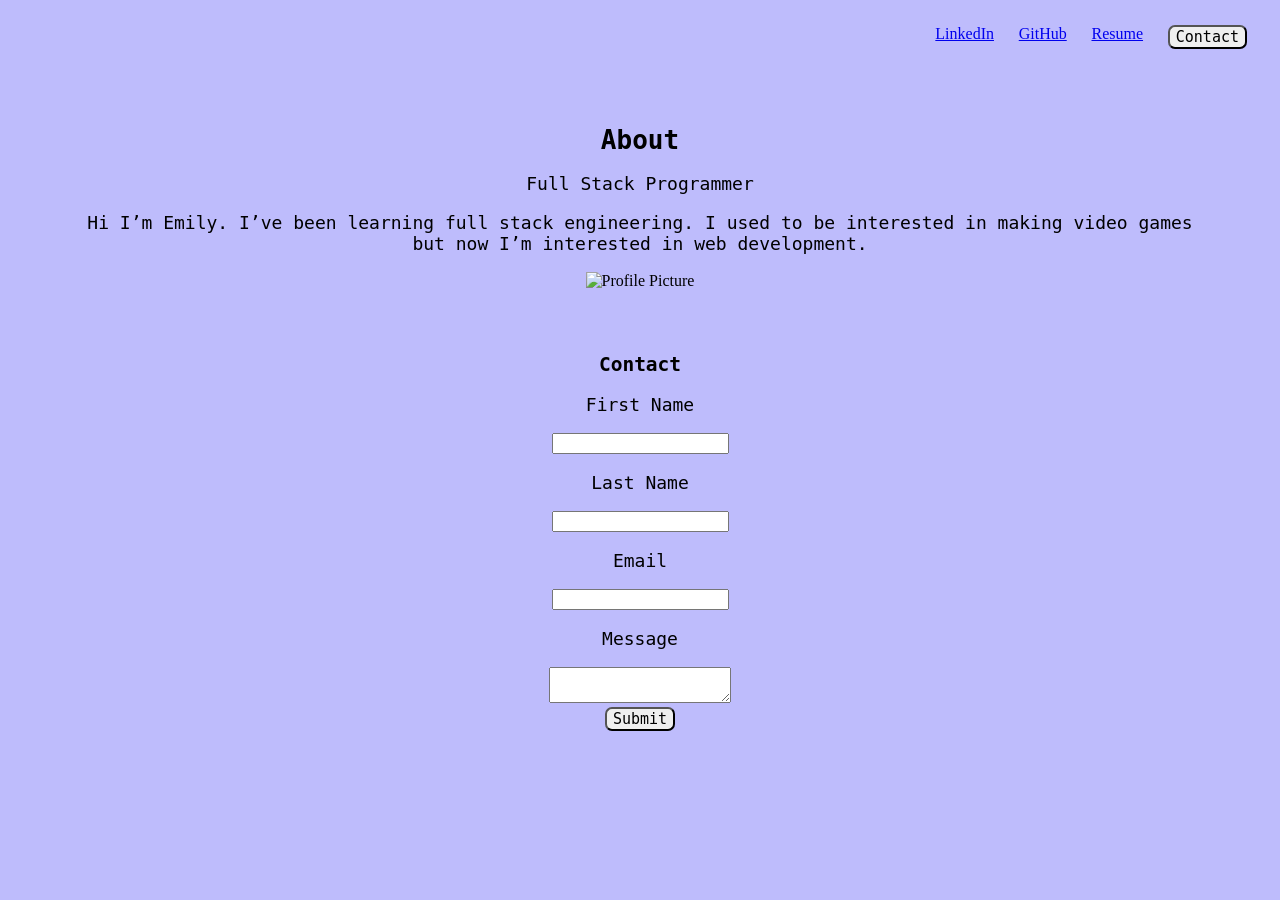
==== about.html @ fa259788 "Center about page" ====
<!DOCTYPE html>
<html lang="en">
<head>
    <meta charset="UTF-8">
    <meta name="viewport" content="width=device-width, initial-scale=1.0">
    <title>Document</title>
    <link rel="stylesheet" href="css/styles.css">
</head>
<body>
    <div class="navbar">
      <div class="navbarItem">
        <a href="https://www.linkedin.com/in/emilymkrohn/">LinkedIn</a>
      </div>
      <div class="navbarItem">
        <a href="https://github.com/emilykrohn">GitHub</a>
      </div>
      <div class="navbarItem">
        <a href="images/Resume.pdf">Resume</a>
      </div>
      <div class="navbarItem">
        <button>Contact</button>
      </div>
    </div>

    <div class="about">
        <h1>About</h1>
        <div class="aboutItem">
            <p>Full Stack Programmer</p>
            <p>Hi I’m Emily. I’ve been learning full stack engineering. I used to be interested in making video games but now I’m interested in web development. </p>
        </div>
        <div class="aboutItem">
            <img class="aboutImage" src="images/profile.jpg" alt="Profile Picture">
        </div>
    </div>
    <div class="contact">
        <h2>Contact</h2>
        <div class="contactItem">
            <p>First Name</p>
            <input type="text" id="firstName" name="firstName">
        </div>
        <div class="contactItem">
            <p>Last Name</p>
            <input type="text" id="lastName" name="lastName">
        </div>
        <div class="contactItem">
            <p>Email</p>
            <input type="email" id="email" name="email">
        </div>
        <div class="contactItem">
            <p>Message</p>
            <textarea id="message" name="message"></textarea>
        </div>
        <div class="contactItem">
            <button>Submit</button>
        </div>
    </div>
</body>
</html>
---- css/styles.css ----
.row {
    display: flex;
    flex-direction: row;
}

.project {
    transform: scale(1.0);
    flex: 1;
    max-width: 33.33%;
}

.project:hover {
    transform: scale(1.05);
}

.about {
    text-align: center;
    margin: 5%
}

button {
    border-radius: 7px;
    font-family: monospace;
    font-size: 15px;
}

.section {
    max-width: 50%;
    margin: auto;
}

.center {
    margin: 5% 10% 5% 10%;
    text-align: center;
}

.navbar {
    display: flex;
    flex-direction: row;
    justify-content: right;
    margin: 1%;
}

.navbarItem {
    margin: 1%;
}

.aboutImage {
    max-width: 30%;
    height: auto;
}

.contact {
    text-align: center;
    margin: 5%;
}

img {
    max-width: 80%;
    height: auto;
}

h1 {
    font-family: monospace;
}

h2 {
    font-family: monospace;
}

h3 {
    font-family: monospace;
}

p {
    font-size: 18px;
    font-family: monospace;
}

body {
    background-color: rgb(190, 188, 252);
}
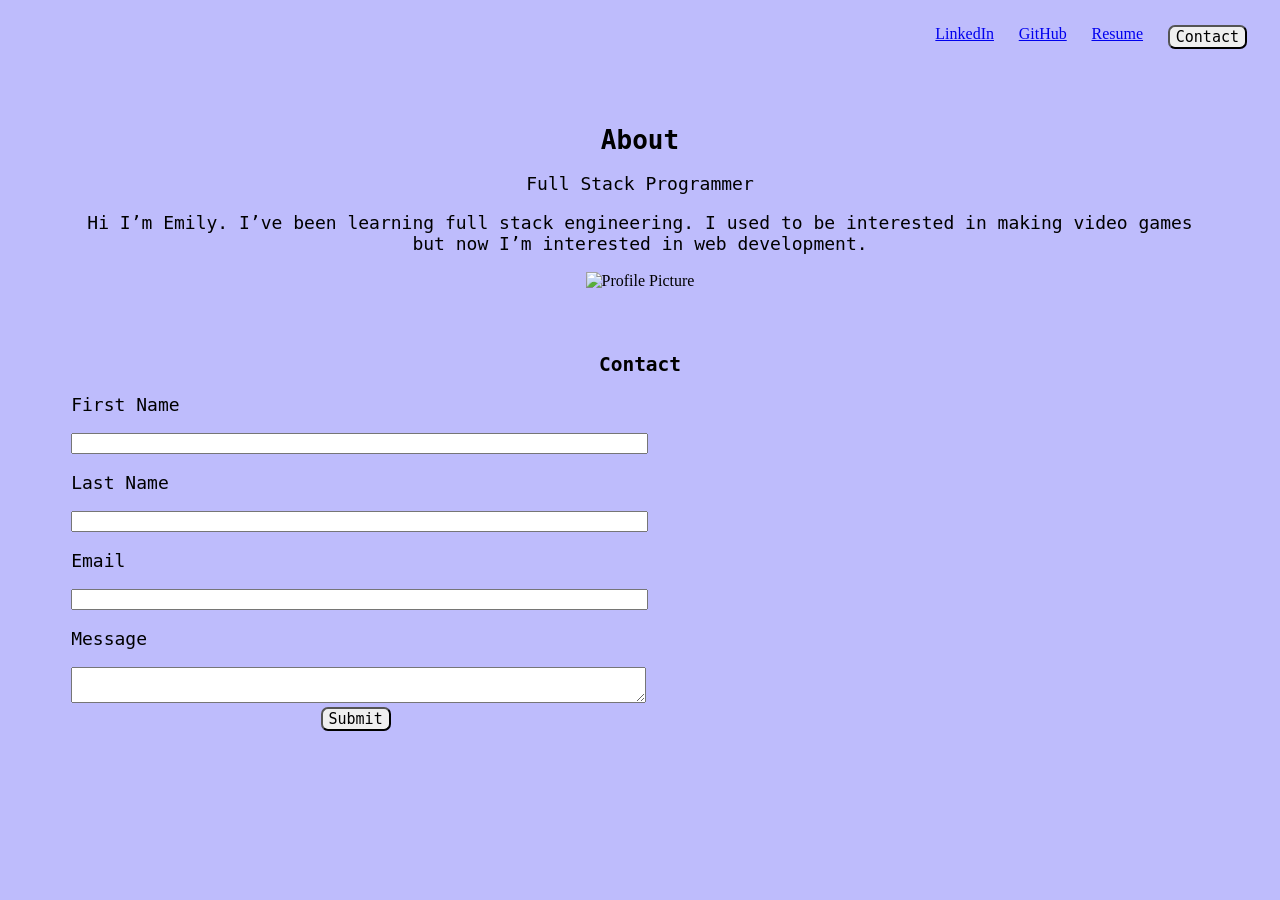
==== commit 16924c33: "Move contact in about page to the left and resize textboxes" ====
--- a/about.html
+++ b/about.html
@@ -35,19 +35,19 @@
     <div class="contact">
         <h2>Contact</h2>
         <div class="contactItem">
-            <p>First Name</p>
+            <p class="contactItemText">First Name</p>
             <input type="text" id="firstName" name="firstName">
         </div>
         <div class="contactItem">
-            <p>Last Name</p>
+            <p class="contactItemText">Last Name</p>
             <input type="text" id="lastName" name="lastName">
         </div>
         <div class="contactItem">
-            <p>Email</p>
+            <p class="contactItemText">Email</p>
             <input type="email" id="email" name="email">
         </div>
         <div class="contactItem">
-            <p>Message</p>
+            <p class="contactItemText">Message</p>
             <textarea id="message" name="message"></textarea>
         </div>
         <div class="contactItem">
--- a/css/styles.css
+++ b/css/styles.css
@@ -55,6 +55,22 @@
     margin: 5%;
 }
 
+.contactItem {
+    width: 50%;
+}
+
+.contactItemText {
+    text-align: left;
+}
+
+input {
+    width: 100%;
+}
+
+textarea {
+    width: 100%;
+}
+
 img {
     max-width: 80%;
     height: auto;
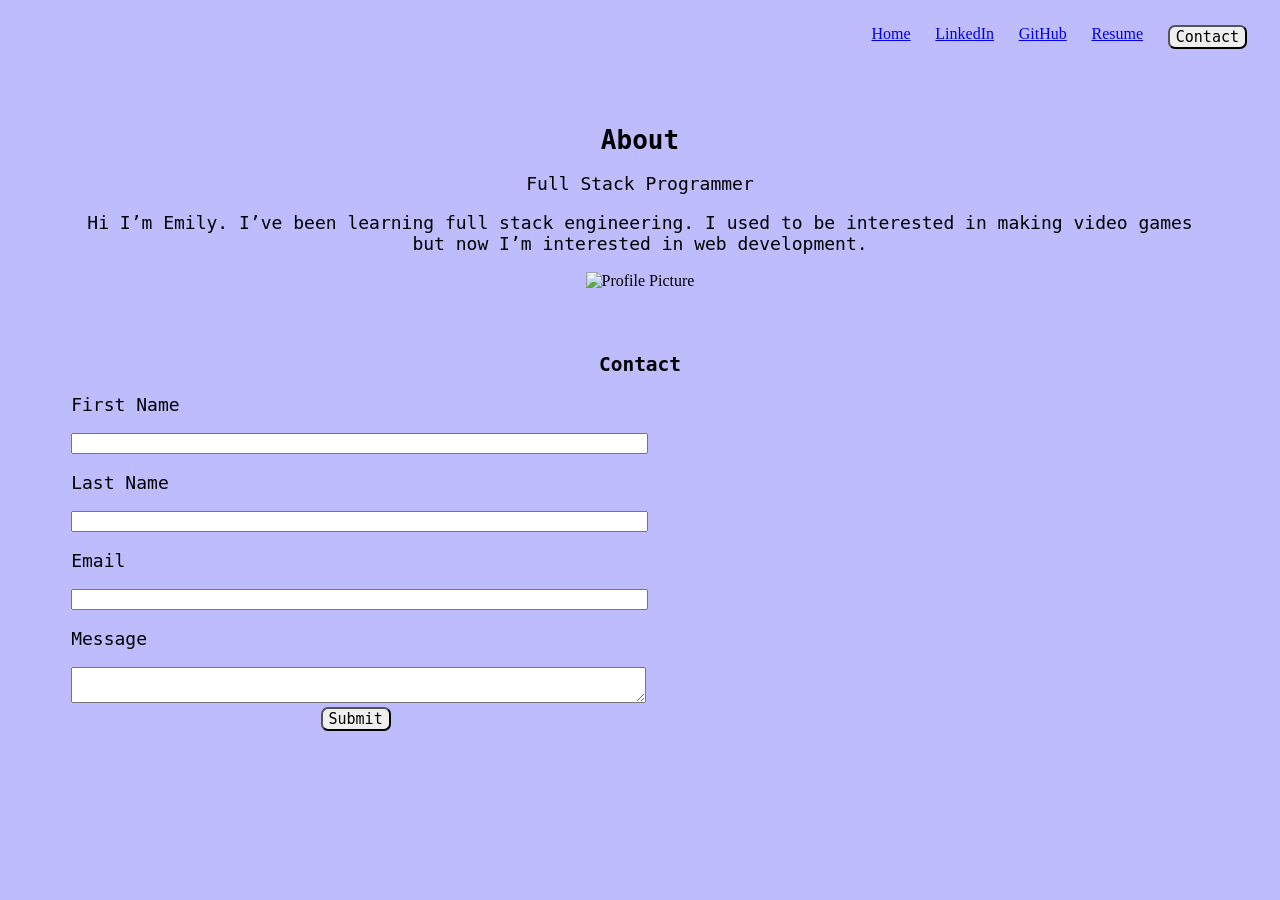
==== commit 9ff61d03: "Add link to home page to other pages" ====
--- a/about.html
+++ b/about.html
@@ -8,6 +8,9 @@
 </head>
 <body>
     <div class="navbar">
+      <div class="navbarItem">
+        <a href="index.html">Home</a>
+      </div>
       <div class="navbarItem">
         <a href="https://www.linkedin.com/in/emilymkrohn/">LinkedIn</a>
       </div>
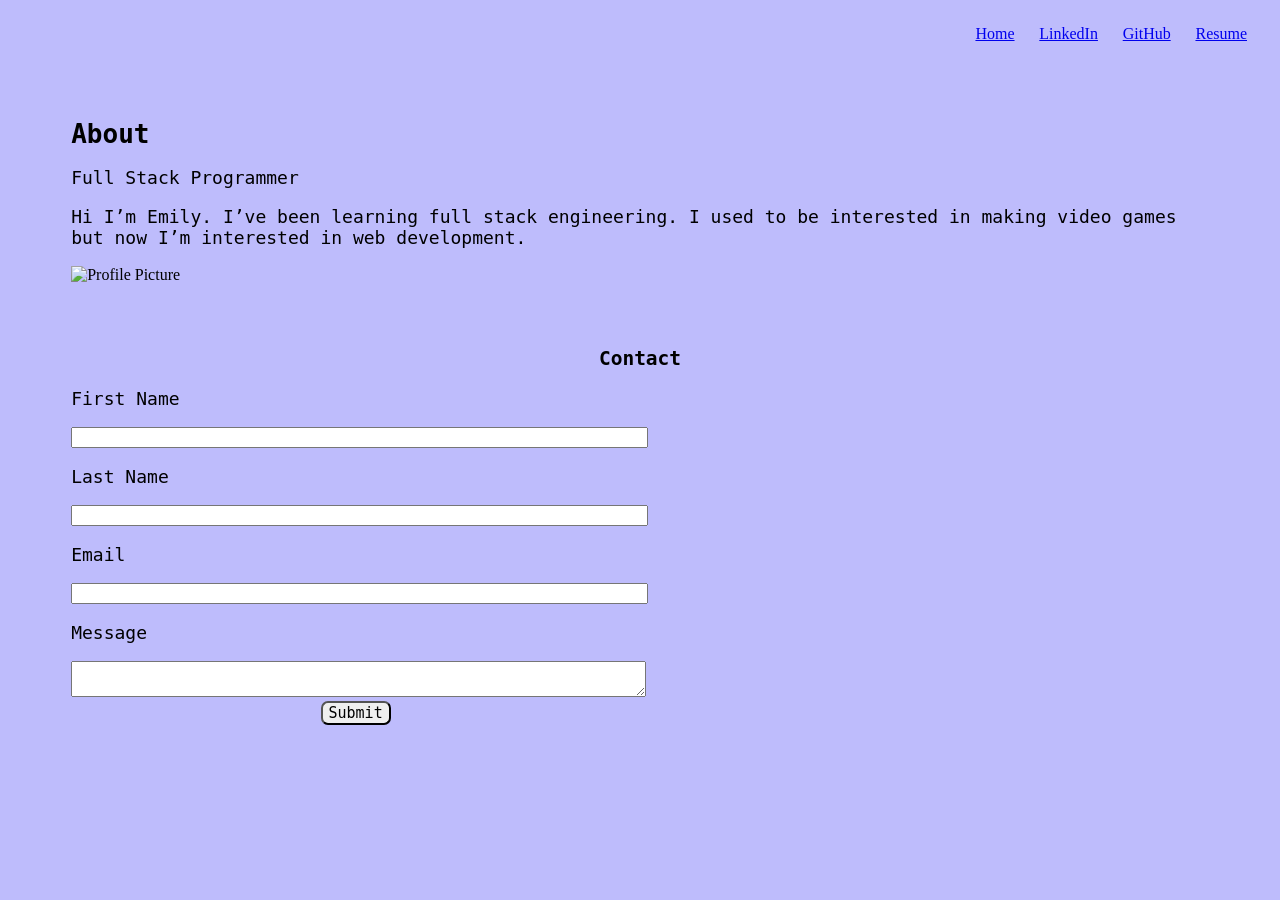
==== commit 814cdc65: "Make contact button work" ====
--- a/about.html
+++ b/about.html
@@ -19,9 +19,6 @@
       </div>
       <div class="navbarItem">
         <a href="images/Resume.pdf">Resume</a>
-      </div>
-      <div class="navbarItem">
-        <button>Contact</button>
       </div>
     </div>
 
--- a/css/styles.css
+++ b/css/styles.css
@@ -14,7 +14,6 @@
 }
 
 .about {
-    text-align: center;
     margin: 5%
 }
 
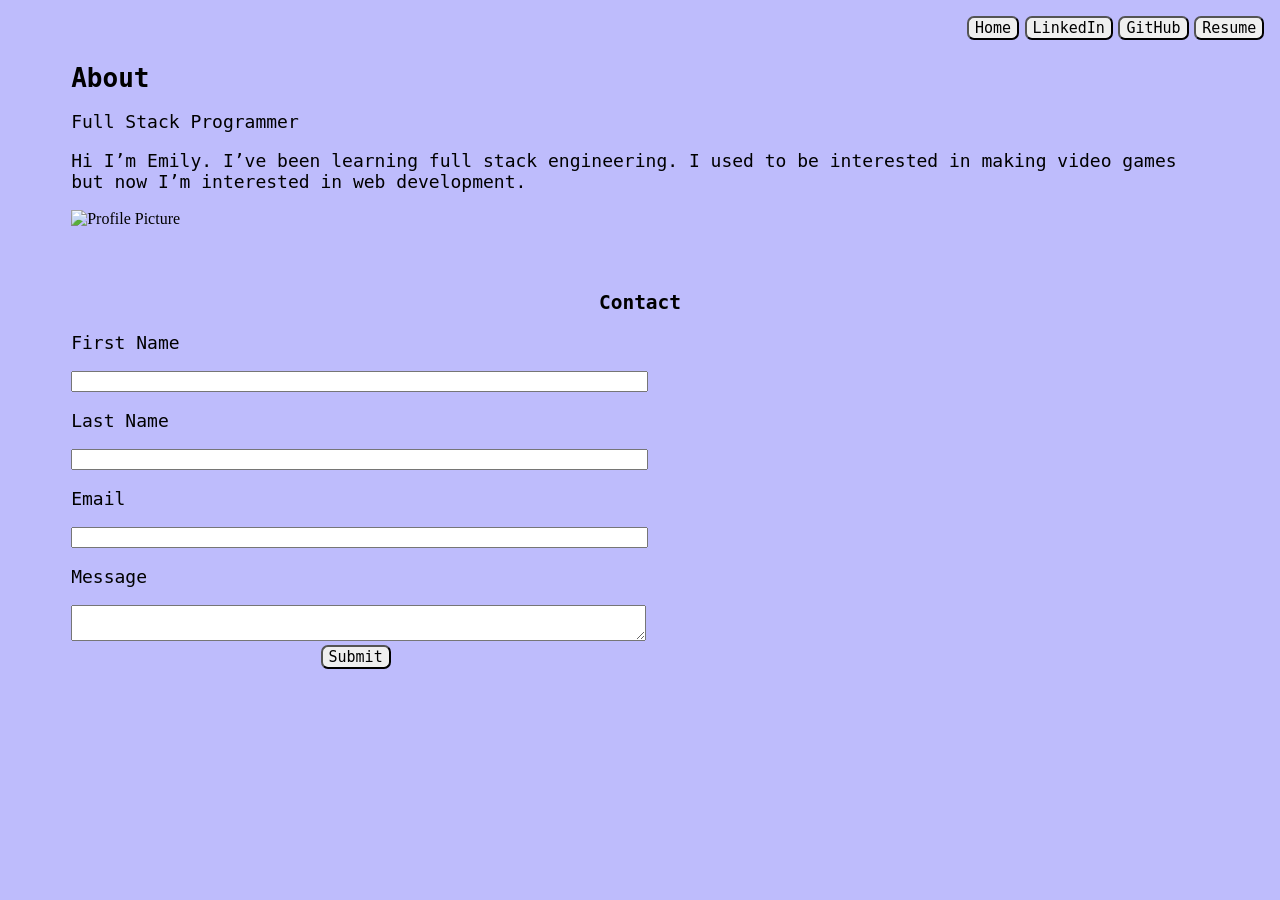
==== commit 4a8f6f74: "Make all links buttons on each page" ====
--- a/about.html
+++ b/about.html
@@ -5,20 +5,29 @@
     <meta name="viewport" content="width=device-width, initial-scale=1.0">
     <title>Document</title>
     <link rel="stylesheet" href="css/styles.css">
+    <link rel="stylesheet" href="css/aboutpageStyles.css">
 </head>
 <body>
     <div class="navbar">
       <div class="navbarItem">
-        <a href="index.html">Home</a>
+        <a href="index.html">
+          <button>Home</button>
+        </a>
       </div>
       <div class="navbarItem">
-        <a href="https://www.linkedin.com/in/emilymkrohn/">LinkedIn</a>
+        <a href="https://www.linkedin.com/in/emilymkrohn/">
+          <button>LinkedIn</button>
+        </a>
       </div>
       <div class="navbarItem">
-        <a href="https://github.com/emilykrohn">GitHub</a>
+        <a href="https://github.com/emilykrohn">
+          <button>GitHub</button>
+        </a>
       </div>
       <div class="navbarItem">
-        <a href="images/Resume.pdf">Resume</a>
+        <a href="images/Resume.pdf">
+          <button>Resume</button>
+        </a>
       </div>
     </div>
 
--- a/css/styles.css
+++ b/css/styles.css
@@ -1,65 +1,23 @@
-.row {
-    display: flex;
-    flex-direction: row;
+/* || GENERAL STYLES */
+body {
+    background-color: rgb(190, 188, 252);
 }
 
-.project {
-    transform: scale(1.0);
-    flex: 1;
-    max-width: 33.33%;
+p {
+    font-size: 18px;
+    font-family: monospace;
 }
 
-.project:hover {
-    transform: scale(1.05);
+h1 {
+    font-family: monospace;
 }
 
-.about {
-    margin: 5%
+h2 {
+    font-family: monospace;
 }
 
-button {
-    border-radius: 7px;
+h3 {
     font-family: monospace;
-    font-size: 15px;
-}
-
-.section {
-    max-width: 50%;
-    margin: auto;
-}
-
-.center {
-    margin: 5% 10% 5% 10%;
-    text-align: center;
-}
-
-.navbar {
-    display: flex;
-    flex-direction: row;
-    justify-content: right;
-    margin: 1%;
-}
-
-.navbarItem {
-    margin: 1%;
-}
-
-.aboutImage {
-    max-width: 30%;
-    height: auto;
-}
-
-.contact {
-    text-align: center;
-    margin: 5%;
-}
-
-.contactItem {
-    width: 50%;
-}
-
-.contactItemText {
-    text-align: left;
 }
 
 input {
@@ -75,23 +33,34 @@
     height: auto;
 }
 
-h1 {
+button {
+    border-radius: 7px;
     font-family: monospace;
+    font-size: 15px;
 }
 
-h2 {
-    font-family: monospace;
+/* NAVBAR */
+.navbar {
+    position: fixed;
+    top: 0;
+    right: 0;
+    display: flex;
+    flex-direction: row;
+    justify-content: right;
+    margin: 1%;
 }
 
-h3 {
-    font-family: monospace;
+.navbarItem {
+    margin: 1%;
 }
 
-p {
-    font-size: 18px;
-    font-family: monospace;
+/* GENERAL */
+.center {
+    margin: 5% 10% 5% 10%;
+    text-align: center;
 }
 
-body {
-    background-color: rgb(190, 188, 252);
-}+.section {
+    max-width: 75%;
+    margin: auto;
+}
--- a/css/aboutpageStyles.css
+++ b/css/aboutpageStyles.css
@@ -0,0 +1,23 @@
+/* ABOUT PAGE */
+.about {
+    margin: 5%
+}
+
+.aboutImage {
+    max-width: 30%;
+    height: auto;
+}
+
+/* ABOUT PAGE CONTACT SECTION */
+.contact {
+    text-align: center;
+    margin: 5%;
+}
+
+.contactItem {
+    width: 50%;
+}
+
+.contactItemText {
+    text-align: left;
+}
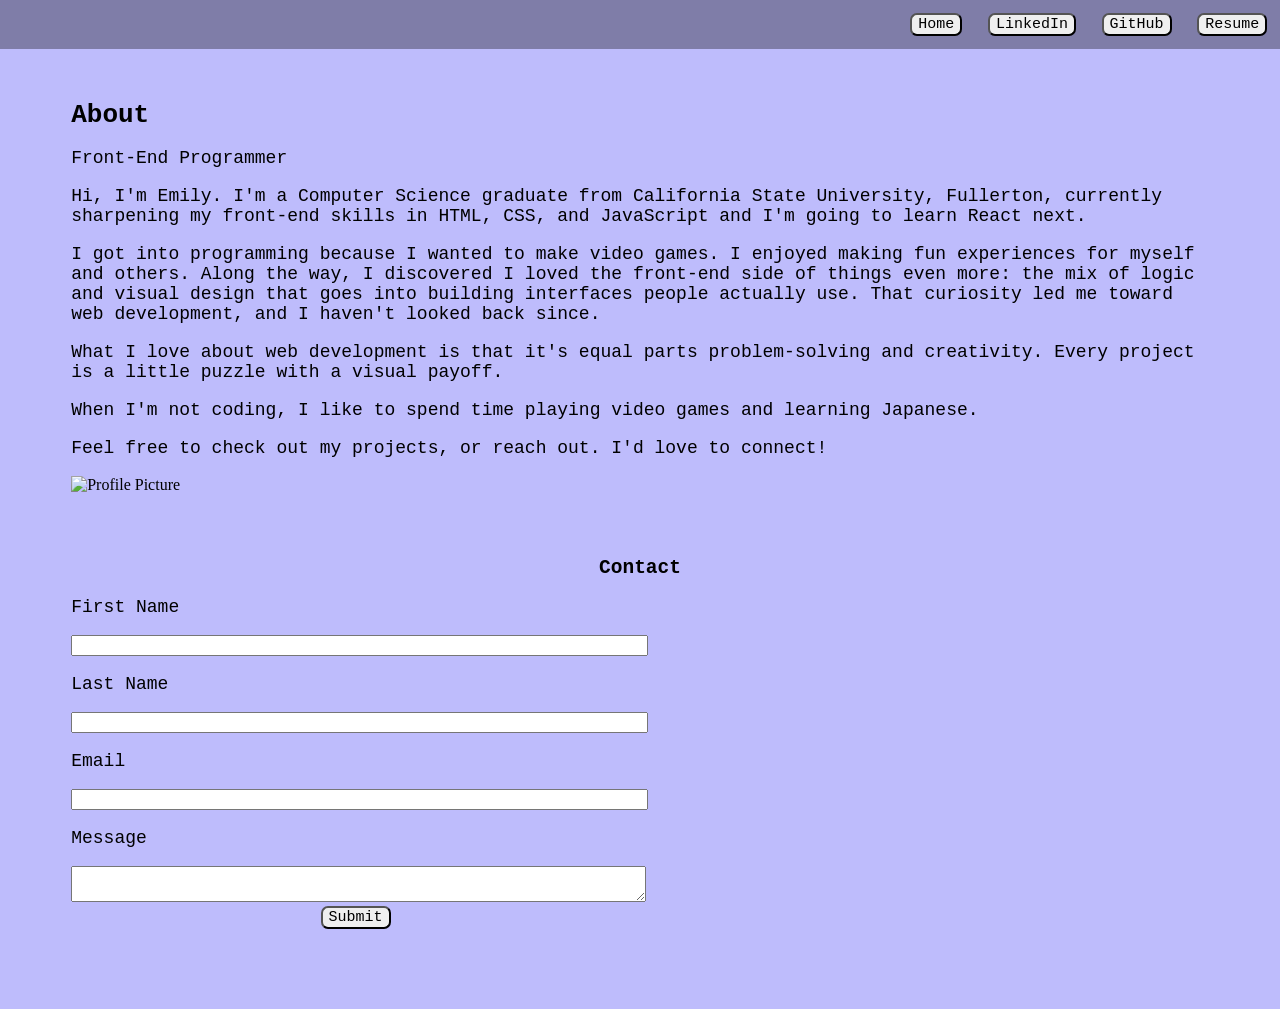
==== commit 2d8f8191: "Update info on home and about page" ====
--- a/about.html
+++ b/about.html
@@ -34,8 +34,12 @@
     <div class="about">
         <h1>About</h1>
         <div class="aboutItem">
-            <p>Full Stack Programmer</p>
-            <p>Hi I’m Emily. I’ve been learning full stack engineering. I used to be interested in making video games but now I’m interested in web development. </p>
+            <p>Front-End Programmer</p>
+            <p>Hi, I'm Emily. I'm a Computer Science graduate from California State University, Fullerton, currently sharpening my front-end skills in HTML, CSS, and JavaScript and I'm going to learn React next.</p>
+            <p>I got into programming because I wanted to make video games. I enjoyed making fun experiences for myself and others. Along the way, I discovered I loved the front-end side of things even more: the mix of logic and visual design that goes into building interfaces people actually use. That curiosity led me toward web development, and I haven't looked back since.</p>
+            <p>What I love about web development is that it's equal parts problem-solving and creativity. Every project is a little puzzle with a visual payoff.</p>
+            <p>When I'm not coding, I like to spend time playing video games and learning Japanese.</p>
+            <p>Feel free to check out my projects, or reach out. I'd love to connect!</p>
         </div>
         <div class="aboutItem">
             <img class="aboutImage" src="images/profile.jpg" alt="Profile Picture">
--- a/css/styles.css
+++ b/css/styles.css
@@ -9,6 +9,7 @@
 }
 
 h1 {
+    margin-top: 100px;
     font-family: monospace;
 }
 
@@ -47,7 +48,8 @@
     display: flex;
     flex-direction: row;
     justify-content: right;
-    margin: 1%;
+    background-color: rgb(127, 125, 168);
+    width: 100%;
 }
 
 .navbarItem {
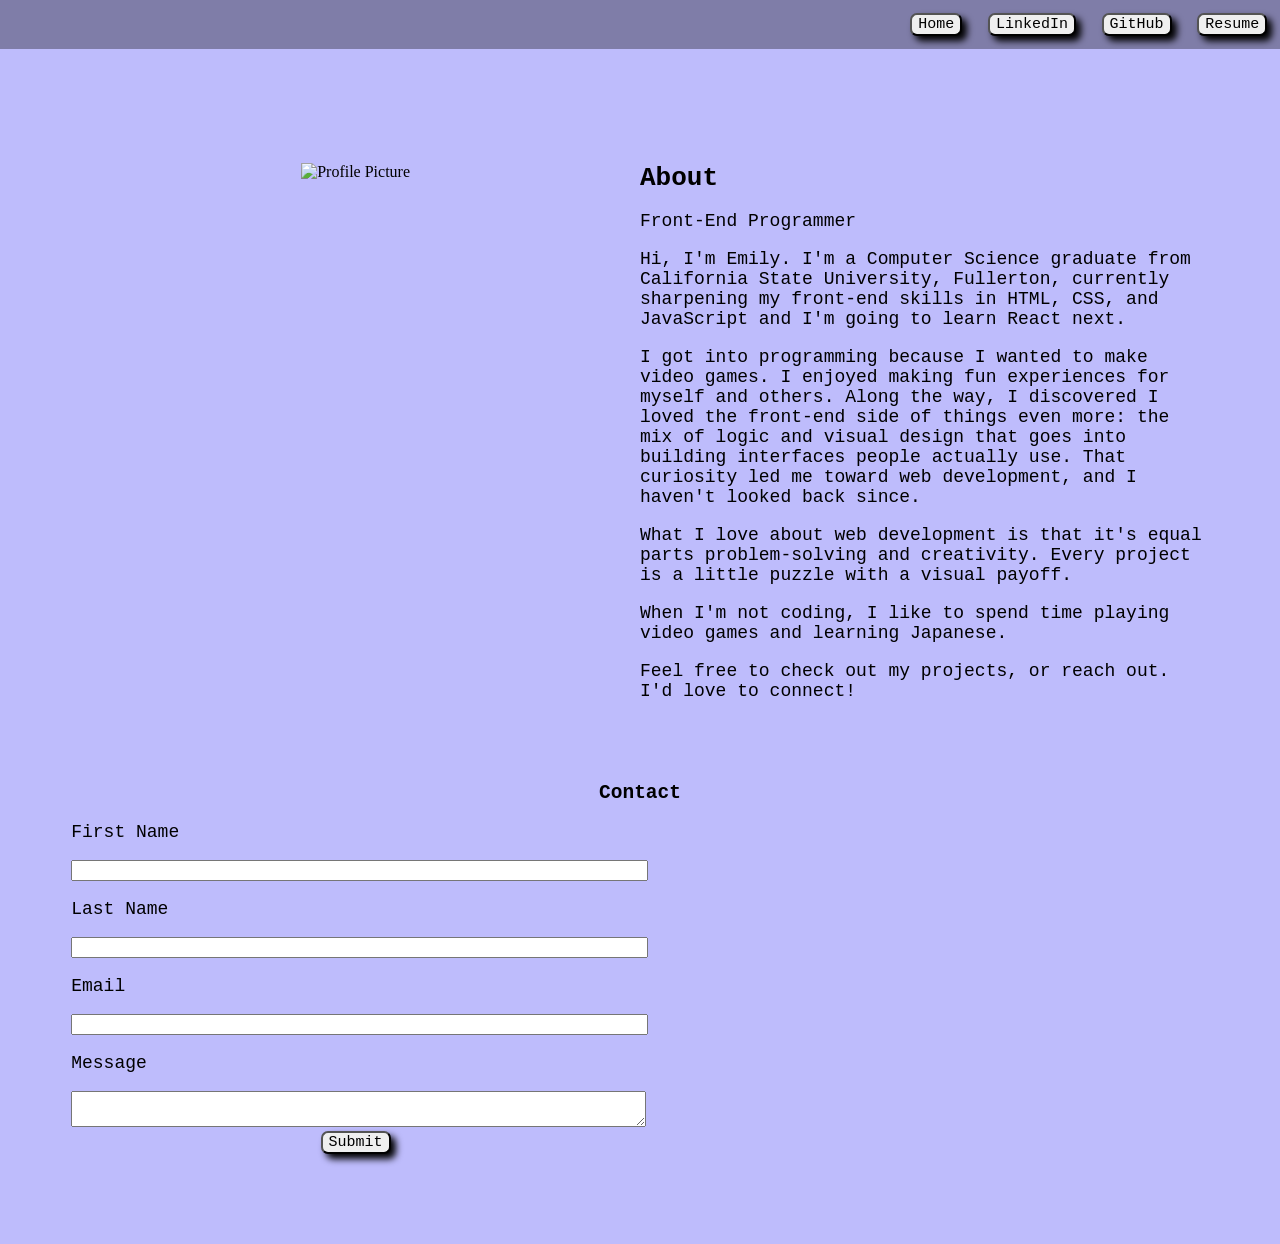
==== commit 05cb2195: "Change layout of about page" ====
--- a/about.html
+++ b/about.html
@@ -32,17 +32,17 @@
     </div>
 
     <div class="about">
-        <h1>About</h1>
+        <div class="aboutItem aboutCenter">
+            <img class="aboutImage" src="images/profile.jpg" alt="Profile Picture">
+        </div>
         <div class="aboutItem">
+            <h1>About</h1>
             <p>Front-End Programmer</p>
             <p>Hi, I'm Emily. I'm a Computer Science graduate from California State University, Fullerton, currently sharpening my front-end skills in HTML, CSS, and JavaScript and I'm going to learn React next.</p>
             <p>I got into programming because I wanted to make video games. I enjoyed making fun experiences for myself and others. Along the way, I discovered I loved the front-end side of things even more: the mix of logic and visual design that goes into building interfaces people actually use. That curiosity led me toward web development, and I haven't looked back since.</p>
             <p>What I love about web development is that it's equal parts problem-solving and creativity. Every project is a little puzzle with a visual payoff.</p>
             <p>When I'm not coding, I like to spend time playing video games and learning Japanese.</p>
             <p>Feel free to check out my projects, or reach out. I'd love to connect!</p>
-        </div>
-        <div class="aboutItem">
-            <img class="aboutImage" src="images/profile.jpg" alt="Profile Picture">
         </div>
     </div>
     <div class="contact">
--- a/css/styles.css
+++ b/css/styles.css
@@ -38,6 +38,11 @@
     border-radius: 7px;
     font-family: monospace;
     font-size: 15px;
+    box-shadow: 5px 5px 7px rgba(0, 0, 0);
+}
+
+button:hover {
+    transform: scale(1.05);
 }
 
 /* NAVBAR */
--- a/css/aboutpageStyles.css
+++ b/css/aboutpageStyles.css
@@ -1,11 +1,21 @@
 /* ABOUT PAGE */
 .about {
-    margin: 5%
+    margin: 5%;
+    display: flex;
 }
 
 .aboutImage {
-    max-width: 30%;
+    margin-top: 100px;
+    max-width: 50%;
     height: auto;
+}
+
+.aboutCenter {
+    text-align: center;
+}
+
+.aboutItem {
+    flex: 1;
 }
 
 /* ABOUT PAGE CONTACT SECTION */
